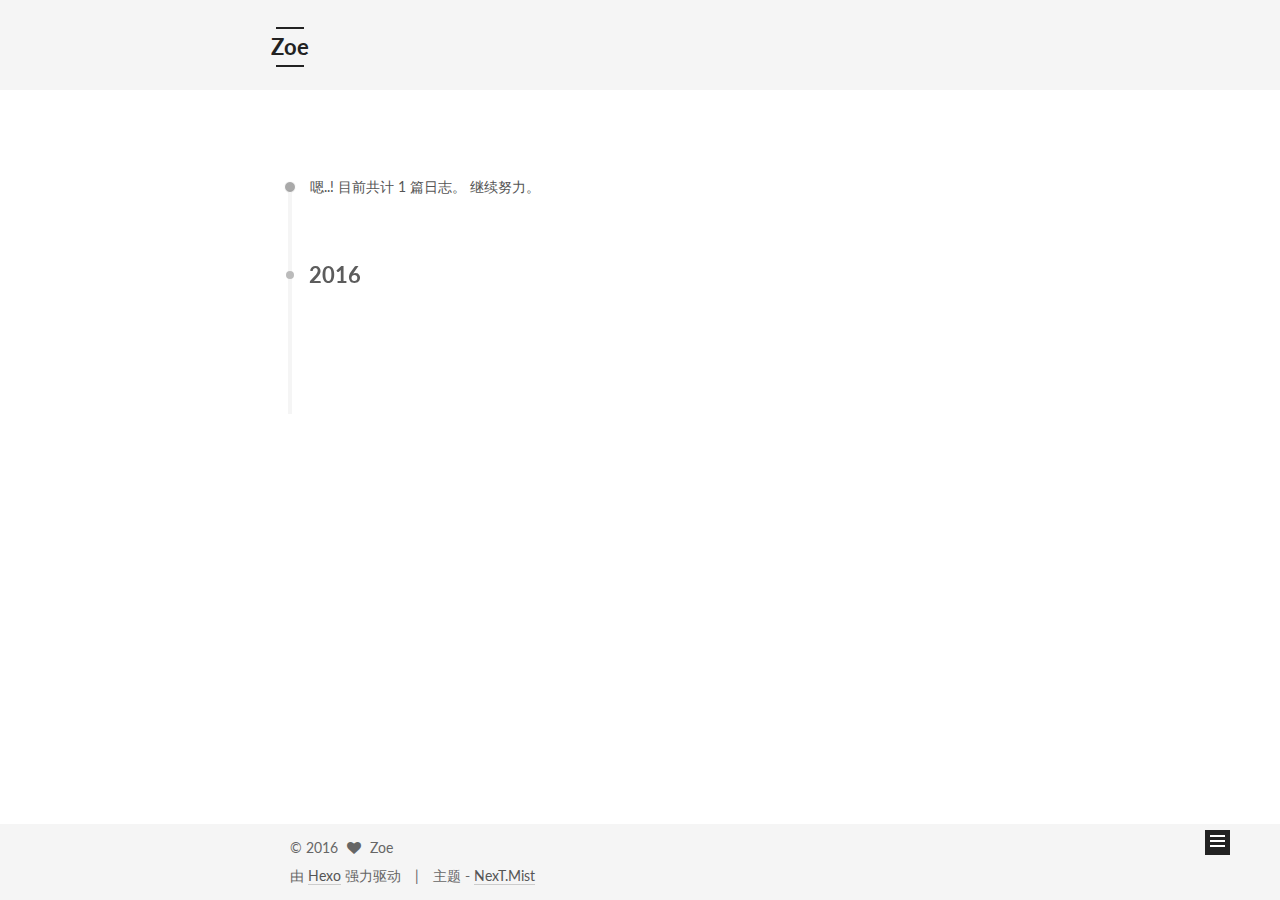
==== archives/2016/index.html @ 1c6ea04e "Site updated: 2016-03-28 20:02:26" ====
<!doctype html>



  


<html class="theme-next mist use-motion">
<head>
  <meta charset="UTF-8"/>
<meta http-equiv="X-UA-Compatible" content="IE=edge,chrome=1" />
<meta name="viewport" content="width=device-width, initial-scale=1, maximum-scale=1"/>



<meta http-equiv="Cache-Control" content="no-transform" />
<meta http-equiv="Cache-Control" content="no-siteapp" />












  <link href="/vendors/fancybox/source/jquery.fancybox.css?v=2.1.5" rel="stylesheet" type="text/css"/>




  <link href="//fonts.googleapis.com/css?family=Lato:300,400,700,400italic&subset=latin,latin-ext" rel="stylesheet" type="text/css">



<link href="/vendors/font-awesome/css/font-awesome.min.css?v=4.4.0" rel="stylesheet" type="text/css" />

<link href="/css/main.css?v=0.5.0" rel="stylesheet" type="text/css" />


  <meta name="keywords" content="Hexo, NexT" />








  <link rel="shortcut icon" type="image/x-icon" href="/favicon.ico?v=0.5.0" />






<meta name="description">
<meta property="og:type" content="website">
<meta property="og:title" content="Zoe">
<meta property="og:url" content="huangzhezoe.com/archives/2016/index.html">
<meta property="og:site_name" content="Zoe">
<meta property="og:description">
<meta name="twitter:card" content="summary">
<meta name="twitter:title" content="Zoe">
<meta name="twitter:description">



<script type="text/javascript" id="hexo.configuration">
  var NexT = window.NexT || {};
  var CONFIG = {
    scheme: 'Mist',
    sidebar: {"position":"left","display":"post"},
    fancybox: true,
    motion: true,
    duoshuo: {
      userId: 0,
      author: '博主'
    }
  };
</script>

  <title> 归档 | Zoe </title>
</head>

<body itemscope itemtype="http://schema.org/WebPage" lang="zh-Hans">

  










  
  
    
  

  <div class="container one-collumn sidebar-position-left  page-archive  ">
    <div class="headband"></div>

    <header id="header" class="header" itemscope itemtype="http://schema.org/WPHeader">
      <div class="header-inner"><div class="site-meta ">
  

  <div class="custom-logo-site-title">
    <a href="/"  class="brand" rel="start">
      <span class="logo-line-before"><i></i></span>
      <span class="site-title">Zoe</span>
      <span class="logo-line-after"><i></i></span>
    </a>
  </div>
  <p class="site-subtitle">Hi I am zoe, glad to see you!</p>
</div>

<div class="site-nav-toggle">
  <button>
    <span class="btn-bar"></span>
    <span class="btn-bar"></span>
    <span class="btn-bar"></span>
  </button>
</div>

<nav class="site-nav">
  

  
    <ul id="menu" class="menu">
      
        
        <li class="menu-item menu-item-home">
          <a href="/" rel="section">
            
              <i class="menu-item-icon fa fa-home fa-fw"></i> <br />
            
            首页
          </a>
        </li>
      
        
        <li class="menu-item menu-item-archives">
          <a href="/archives" rel="section">
            
              <i class="menu-item-icon fa fa-archive fa-fw"></i> <br />
            
            归档
          </a>
        </li>
      
        
        <li class="menu-item menu-item-tags">
          <a href="/tags" rel="section">
            
              <i class="menu-item-icon fa fa-tags fa-fw"></i> <br />
            
            标签
          </a>
        </li>
      
        
        <li class="menu-item menu-item-about">
          <a href="/about" rel="section">
            
              <i class="menu-item-icon fa fa-user fa-fw"></i> <br />
            
            关于
          </a>
        </li>
      

      
    </ul>
  

  
</nav>

 </div>
    </header>

    <main id="main" class="main">
      <div class="main-inner">
        <div class="content-wrap">
          <div id="content" class="content">
            

  <section id="posts" class="posts-collapse">
    <span class="archive-move-on"></span>

    <span class="archive-page-counter">
      
      
      
        
      
      嗯..! 目前共计 1 篇日志。 继续努力。
    </span>

    

      
      
      

      
        
        <div class="collection-title">
          <h2 class="archive-year motion-element" id="archive-year-2016">2016</h2>
        </div>
      
      

      

  <article class="post post-type-normal" itemscope itemtype="http://schema.org/Article">
    <header class="post-header">

      <h1 class="post-title">
        
            <a class="post-title-link" href="/2016/03/28/宝宝会好好写博客的/" itemprop="url">
              
                <span itemprop="name">宝宝会好好写博客的</span>
              
            </a>
        
      </h1>

      <div class="post-meta">
        <time class="post-time" itemprop="dateCreated"
              datetime="2016-03-28T19:51:45+08:00"
              content="2016-03-28" >
          03-28
        </time>
      </div>

    </header>
  </article>



    

  </section>

  



          </div>
          


          

        </div>
        
          
  
  <div class="sidebar-toggle">
    <div class="sidebar-toggle-line-wrap">
      <span class="sidebar-toggle-line sidebar-toggle-line-first"></span>
      <span class="sidebar-toggle-line sidebar-toggle-line-middle"></span>
      <span class="sidebar-toggle-line sidebar-toggle-line-last"></span>
    </div>
  </div>

  <aside id="sidebar" class="sidebar">
    <div class="sidebar-inner">

      

      

      <section class="site-overview sidebar-panel  sidebar-panel-active ">
        <div class="site-author motion-element" itemprop="author" itemscope itemtype="http://schema.org/Person">
          <img class="site-author-image" itemprop="image"
               src="http://img1.tbcdn.cn/L1/461/1/e185b2f09f539053c4a22aecbdac3ad2e762ac0f"
               alt="Zoe" />
          <p class="site-author-name" itemprop="name">Zoe</p>
          <p class="site-description motion-element" itemprop="description"></p>
        </div>
        <nav class="site-state motion-element">
          <div class="site-state-item site-state-posts">
            <a href="/archives">
              <span class="site-state-item-count">1</span>
              <span class="site-state-item-name">日志</span>
            </a>
          </div>

          

          

        </nav>

        

        <div class="links-of-author motion-element">
          
        </div>

        
        

        
        <div class="links-of-blogroll motion-element">
          
        </div>

      </section>

      

    </div>
  </aside>


        
      </div>
    </main>

    <footer id="footer" class="footer">
      <div class="footer-inner">
        <div class="copyright" >
  
  &copy; 
  <span itemprop="copyrightYear">2016</span>
  <span class="with-love">
    <i class="fa fa-heart"></i>
  </span>
  <span class="author" itemprop="copyrightHolder">Zoe</span>
</div>

<div class="powered-by">
  由 <a class="theme-link" href="http://hexo.io">Hexo</a> 强力驱动
</div>

<div class="theme-info">
  主题 -
  <a class="theme-link" href="https://github.com/iissnan/hexo-theme-next">
    NexT.Mist
  </a>
</div>



      </div>
    </footer>

    <div class="back-to-top">
      <i class="fa fa-arrow-up"></i>
    </div>
  </div>

  


  




<script type="text/javascript">
  if (Object.prototype.toString.call(window.Promise) !== '[object Function]') {
    window.Promise = null;
  }
</script>


  <script type="text/javascript" src="/vendors/jquery/index.js?v=2.1.3"></script>

  <script type="text/javascript" src="/vendors/fastclick/lib/fastclick.min.js?v=1.0.6"></script>

  <script type="text/javascript" src="/vendors/jquery_lazyload/jquery.lazyload.js?v=1.9.7"></script>

  <script type="text/javascript" src="/vendors/velocity/velocity.min.js"></script>

  <script type="text/javascript" src="/vendors/velocity/velocity.ui.min.js"></script>

  <script type="text/javascript" src="/vendors/fancybox/source/jquery.fancybox.pack.js"></script>


  


  <script type="text/javascript" src="/js/src/utils.js?v=0.5.0"></script>

  <script type="text/javascript" src="/js/src/motion.js?v=0.5.0"></script>



  
  

  
  
    <script type="text/javascript" id="motion.page.archive">
      $('.archive-year').velocity('transition.slideLeftIn');
    </script>
  


  


  <script type="text/javascript" src="/js/src/bootstrap.js?v=0.5.0"></script>



  

  
    
  

  <script type="text/javascript">
    var duoshuoQuery = {short_name:"huangzhezoe"};
    (function() {
      var ds = document.createElement('script');
      ds.type = 'text/javascript';ds.async = true;
      ds.id = 'duoshuo-script';
      ds.src = (document.location.protocol == 'https:' ? 'https:' : 'http:') + '//static.duoshuo.com/embed.js';
      ds.charset = 'UTF-8';
      (document.getElementsByTagName('head')[0]
      || document.getElementsByTagName('body')[0]).appendChild(ds);
    })();
  </script>

  
    
  





  
  
  

  


</body>
</html>
---- css/main.css ----
/* normalize.css v3.0.2 | MIT License | git.io/normalize */
html {
  font-family: sans-serif; /* 1 */
  -ms-text-size-adjust: 100%; /* 2 */
  -webkit-text-size-adjust: 100%; /* 2 */
}
body {
  margin: 0;
}
article,
aside,
details,
figcaption,
figure,
footer,
header,
hgroup,
main,
menu,
nav,
section,
summary {
  display: block;
}
audio,
canvas,
progress,
video {
  display: inline-block; /* 1 */
  vertical-align: baseline; /* 2 */
}
audio:not([controls]) {
  display: none;
  height: 0;
}
[hidden],
template {
  display: none;
}
a {
  background-color: transparent;
}
a:active,
a:hover {
  outline: 0;
}
abbr[title] {
  border-bottom: 1px dotted;
}
b,
strong {
  font-weight: bold;
}
dfn {
  font-style: italic;
}
h1 {
  font-size: 2em;
  margin: 0.67em 0;
}
mark {
  background: #ff0;
  color: #000;
}
small {
  font-size: 80%;
}
sub,
sup {
  font-size: 75%;
  line-height: 0;
  position: relative;
  vertical-align: baseline;
}
sup {
  top: -0.5em;
}
sub {
  bottom: -0.25em;
}
img {
  border: 0;
}
svg:not(:root) {
  overflow: hidden;
}
figure {
  margin: 1em 40px;
}
hr {
  -moz-box-sizing: content-box;
  box-sizing: content-box;
  height: 0;
}
pre {
  overflow: auto;
}
code,
kbd,
pre,
samp {
  font-family: monospace, monospace;
  font-size: 1em;
}
button,
input,
optgroup,
select,
textarea {
  color: inherit; /* 1 */
  font: inherit; /* 2 */
  margin: 0; /* 3 */
}
button {
  overflow: visible;
}
button,
select {
  text-transform: none;
}
button,
html input[type="button"],
input[type="reset"],
input[type="submit"] {
  -webkit-appearance: button; /* 2 */
  cursor: pointer; /* 3 */
}
button[disabled],
html input[disabled] {
  cursor: default;
}
button::-moz-focus-inner,
input::-moz-focus-inner {
  border: 0;
  padding: 0;
}
input {
  line-height: normal;
}
input[type="checkbox"],
input[type="radio"] {
  box-sizing: border-box; /* 1 */
  padding: 0; /* 2 */
}
input[type="number"]::-webkit-inner-spin-button,
input[type="number"]::-webkit-outer-spin-button {
  height: auto;
}
input[type="search"] {
  -webkit-appearance: textfield; /* 1 */
  -moz-box-sizing: content-box;
  -webkit-box-sizing: content-box; /* 2 */
  box-sizing: content-box;
}
input[type="search"]::-webkit-search-cancel-button,
input[type="search"]::-webkit-search-decoration {
  -webkit-appearance: none;
}
fieldset {
  border: 1px solid #c0c0c0;
  margin: 0 2px;
  padding: 0.35em 0.625em 0.75em;
}
legend {
  border: 0; /* 1 */
  padding: 0; /* 2 */
}
textarea {
  overflow: auto;
}
optgroup {
  font-weight: bold;
}
table {
  border-collapse: collapse;
  border-spacing: 0;
}
td,
th {
  padding: 0;
}
::selection {
  background: #262a30;
  color: #fff;
}
body {
  position: relative;
  font-family: Lato, "PingFang SC", "Microsoft YaHei", sans-serif;
  font-size: 14px;
  line-height: 2;
  color: #555;
  background: #fff;
}
@media (max-width: 767px) {
  body {
    padding-right: 0 !important;
  }
}
@media (min-width: 768px) and (max-width: 991px) {
  body {
    padding-right: 0 !important;
  }
}
@media (min-width: 1600px) {
  body {
    font-size: 16px;
  }
}
h1,
h2,
h3,
h4,
h5,
h6 {
  margin: 0;
  padding: 0;
  font-weight: bold;
  line-height: 1.5;
  font-family: Lato, "PingFang SC", "Microsoft YaHei", sans-serif;
}
h2,
h3,
h4,
h5,
h6 {
  margin: 20px 0 15px;
}
h1 {
  font-size: 24px;
}
@media (max-width: 767px) {
  h1 {
    font-size: 20px;
  }
}
h2 {
  font-size: 22px;
}
@media (max-width: 767px) {
  h2 {
    font-size: 18px;
  }
}
h3 {
  font-size: 20px;
}
@media (max-width: 767px) {
  h3 {
    font-size: 16px;
  }
}
h4 {
  font-size: 18px;
}
@media (max-width: 767px) {
  h4 {
    font-size: 14px;
  }
}
h5 {
  font-size: 16px;
}
@media (max-width: 767px) {
  h5 {
    font-size: 12px;
  }
}
h6 {
  font-size: 14px;
}
@media (max-width: 767px) {
  h6 {
    font-size: 10px;
  }
}
p {
  margin: 0 0 25px 0;
}
a {
  color: #555;
  text-decoration: none;
  border-bottom: 1px solid #999;
  word-wrap: break-word;
}
a:hover {
  color: #222;
  border-bottom-color: #222;
}
ul {
  list-style: none;
}
blockquote {
  margin: 0;
  padding: 0;
}
img {
  display: block;
  margin: auto;
  max-width: 100%;
  height: auto;
}
hr {
  margin: 40px 0;
  height: 3px;
  border: none;
  background-color: #ddd;
  background-image: repeating-linear-gradient(-45deg, #fff, #fff 4px, transparent 4px, transparent 8px);
}
blockquote {
  padding: 0 15px;
  color: #666;
  border-left: 4px solid #ddd;
}
blockquote cite::before {
  content: "-";
  padding: 0 5px;
}
dt {
  font-weight: 700;
}
dd {
  margin: 0;
  padding: 0;
}
.text-left {
  text-align: left;
}
.text-center {
  text-align: center;
}
.text-right {
  text-align: right;
}
.text-justify {
  text-align: justify;
}
.text-nowrap {
  white-space: nowrap;
}
.text-lowercase {
  text-transform: lowercase;
}
.text-uppercase {
  text-transform: uppercase;
}
.text-capitalize {
  text-transform: capitalize;
}
.center-block {
  display: block;
  margin-left: auto;
  margin-right: auto;
}
.clearfix:before,
.clearfix:after {
  content: " ";
  display: table;
}
.clearfix:after {
  clear: both;
}
.pullquote {
  width: 45%;
}
.pullquote.left {
  float: left;
  margin-left: 5px;
  margin-right: 10px;
}
.pullquote.right {
  float: right;
  margin-left: 10px;
  margin-right: 5px;
}
.highlight table,
.gist table {
  width: auto;
}
.highlight table td,
.gist table td {
  border: none;
}
.highlight a,
.gist a {
  color: #222 !important;
  text-decoration: none !important;
}
.affix.affix.affix {
  position: fixed;
}
.translation {
  margin-top: -20px;
  font-size: 14px;
  color: #999;
}
.use-motion .motion-element {
  opacity: 0;
}
#local-search-input {
  padding: 3px;
  border: none;
  text-indent: 14px;
  border-radius: 0;
  width: 140px;
  outline: none;
  border-bottom: 1px solid #999;
  background: inherit;
  opacity: 0.5;
}
#local-search-input:focus {
  opacity: 1;
}
.search-icon {
  position: absolute;
  top: 9px;
}
table {
  margin: 20px 0;
  width: 100%;
  border-collapse: collapse;
  border-spacing: 0;
  border: 1px solid #ddd;
  font-size: 14px;
  table-layout: fixed;
  word-wrap: break-word;
}
table>tbody>tr:nth-of-type(odd) {
  background-color: #f9f9f9;
}
table>tbody>tr:hover {
  background-color: #f5f5f5;
}
caption,
th,
td {
  padding: 8px;
  text-align: left;
  vertical-align: middle;
  font-weight: normal;
}
th,
td {
  border-bottom: 3px solid #ddd;
  border-right: 1px solid #eee;
}
th {
  padding-bottom: 10px;
  font-weight: 700;
}
td {
  border-bottom-width: 1px;
}
html,
body {
  height: 100%;
}
.container {
  position: relative;
  min-height: 100%;
}
.header-inner {
  margin: 0 auto;
  padding: 100px 0 70px;
  width: 700px;
}
@media (min-width: 1600px) {
  .container .header-inner {
    width: 900px;
  }
}
.main {
  padding-bottom: 150px;
}
.main-inner {
  margin: 0 auto;
  width: 700px;
}
@media (min-width: 1600px) {
  .container .main-inner {
    width: 900px;
  }
}
.footer {
  position: absolute;
  left: 0;
  bottom: 0;
  width: 100%;
  min-height: 50px;
}
.footer-inner {
  box-sizing: border-box;
  margin: 20px auto;
  width: 700px;
}
@media (min-width: 1600px) {
  .container .footer-inner {
    width: 900px;
  }
}
pre,
.highlight {
  background: #f7f7f7;
  margin: 20px 0;
  padding: 15px;
  overflow: auto;
  font-size: 13px;
  color: #4d4d4c;
  line-height: 1.6;
}
.highlight .gutter pre {
  color: #666;
}
pre,
code {
  font-family: "Input Mono", "PT Mono", Consolas, Monaco, Menlo, monospace;
}
code {
  word-break: break-all;
  background: #eee;
  text-shadow: 0 1px #fff;
  padding: 0 0.3em;
}
pre code {
  background: none;
  text-shadow: none;
  padding: 0;
}
.highlight pre {
  border: none;
  margin: 0;
  padding: 1px;
}
.highlight table {
  margin: 0;
  width: auto;
  border: none;
}
.highlight td {
  border: none;
  padding: 0;
}
.highlight figcaption {
  font-size: 0.85em;
  color: #8e908c;
  line-height: 1em;
  margin-bottom: 1em;
}
.highlight figcaption:before,
.highlight figcaption:after {
  content: " ";
  display: table;
}
.highlight figcaption:after {
  clear: both;
}
.highlight figcaption a {
  float: right;
}
.highlight .gutter pre {
  text-align: right;
  padding-right: 20px;
}
.highlight .line {
  height: 20px;
}
pre .comment {
  color: #8e908c;
}
pre .variable,
pre .attribute,
pre .tag,
pre .regexp,
pre .ruby .constant,
pre .xml .tag .title,
pre .xml .pi,
pre .xml .doctype,
pre .html .doctype,
pre .css .id,
pre .css .class,
pre .css .pseudo {
  color: #c82829;
}
pre .number,
pre .preprocessor,
pre .built_in,
pre .literal,
pre .params,
pre .constant,
pre .command {
  color: #f5871f;
}
pre .ruby .class .title,
pre .css .rules .attribute {
  color: #718c00;
}
pre .string,
pre .value,
pre .inheritance,
pre .header,
pre .ruby .symbol,
pre .xml .cdata,
pre .special,
pre .number,
pre .formula {
  color: #718c00;
}
pre .title,
pre .css .hexcolor {
  color: #3e999f;
}
pre .function,
pre .python .decorator,
pre .python .title,
pre .ruby .function .title,
pre .ruby .title .keyword,
pre .perl .sub,
pre .javascript .title,
pre .coffeescript .title {
  color: #4271ae;
}
pre .keyword,
pre .javascript .function {
  color: #8959a8;
}
.full-image.full-image.full-image {
  border: none;
  max-width: 100%;
  width: auto;
  margin: 20px auto;
}
@media (min-width: 992px) {
  .full-image.full-image.full-image {
    max-width: none;
    width: 126%;
    margin: 0 -13%;
  }
}
.blockquote-center,
.page-home .post-type-quote blockquote,
.page-post-detail .post-type-quote blockquote {
  position: relative;
  margin: 40px 0;
  padding: 0;
  border-left: none;
  text-align: center;
}
.blockquote-center::before,
.page-home .post-type-quote blockquote::before,
.page-post-detail .post-type-quote blockquote::before,
.blockquote-center::after,
.page-home .post-type-quote blockquote::after,
.page-post-detail .post-type-quote blockquote::after {
  position: absolute;
  content: ' ';
  display: block;
  width: 100%;
  height: 24px;
  opacity: 0.2;
  background-repeat: no-repeat;
  background-position: 0 -6px;
  background-size: 22px 22px;
}
.blockquote-center::before,
.page-home .post-type-quote blockquote::before,
.page-post-detail .post-type-quote blockquote::before {
  top: -20px;
  background-image: url("../images/quote-l.svg");
  border-top: 1px solid #ccc;
}
.blockquote-center::after,
.page-home .post-type-quote blockquote::after,
.page-post-detail .post-type-quote blockquote::after {
  bottom: -20px;
  background-image: url("../images/quote-r.svg");
  border-bottom: 1px solid #ccc;
  background-position: 100% 8px;
}
.blockquote-center p,
.page-home .post-type-quote blockquote p,
.page-post-detail .post-type-quote blockquote p,
.blockquote-center div,
.page-home .post-type-quote blockquote div,
.page-post-detail .post-type-quote blockquote div {
  text-align: center;
}
.post .post-body .group-picture img {
  box-sizing: border-box;
  padding: 0 3px;
  border: none;
}
.post .group-picture-row {
  overflow: hidden;
  margin-top: 6px;
}
.post .group-picture-row:first-child {
  margin-top: 0;
}
.post .group-picture-column {
  float: left;
}
.page-post-detail .post-body .group-picture-column {
  float: none;
  margin-top: 10px;
  width: auto !important;
}
.page-post-detail .post-body .group-picture-column img {
  margin: 0 auto;
}
.page-archive .group-picture-container {
  overflow: hidden;
}
.page-archive .group-picture-row {
  float: left;
}
.page-archive .group-picture-row:first-child {
  margin-top: 6px;
}
.page-archive .group-picture-column {
  max-width: 150px;
  max-height: 150px;
}
.btn {
  display: inline-block;
  padding: 0 20px;
  font-size: 14px;
  color: #fff;
  background: #222;
  border: 2px solid #222;
  text-decoration: none;
  border-radius: 0;
  transition-property: background-color;
  transition-duration: 0.2s;
  transition-timing-function: ease-in-out;
  transition-delay: 0s;
}
.btn:hover,
.post-more-link .btn:hover {
  border-color: #222;
  color: #222;
  background: #fff;
}
.btn-bar {
  display: block;
  width: 22px;
  height: 2px;
  background: #555;
  border-radius: 1px;
}
.btn-bar+.btn-bar {
  margin-top: 4px;
}
.pagination {
  margin: 120px 0 40px;
  text-align: center;
  border-top: 1px solid #eee;
}
.page-number-basic,
.pagination .prev,
.pagination .next,
.pagination .page-number,
.pagination .space {
  display: inline-block;
  position: relative;
  top: -1px;
  margin: 0 10px;
  padding: 0 10px;
  line-height: 30px;
}
@media (max-width: 767px) {
  .page-number-basic,
  .pagination .prev,
  .pagination .next,
  .pagination .page-number,
  .pagination .space {
    margin: 0 5px;
  }
}
.pagination .prev,
.pagination .next,
.pagination .page-number {
  border-bottom: 0;
  border-top: 1px solid #eee;
  transition-property: border-color;
  transition-duration: 0.2s;
  transition-timing-function: ease-in-out;
  transition-delay: 0s;
}
.pagination .prev:hover,
.pagination .next:hover,
.pagination .page-number:hover {
  border-top-color: #222;
}
.pagination .space {
  padding: 0;
  margin: 0;
}
.pagination .prev {
  margin-left: 0;
}
.pagination .next {
  margin-right: 0;
}
.pagination .page-number.current {
  color: #fff;
  background: #ccc;
  border-top-color: #ccc;
}
@media (max-width: 767px) {
  .pagination {
    border-top: none;
  }
  .pagination .prev,
  .pagination .next,
  .pagination .page-number {
    margin-bottom: 10px;
    border-top: 0;
    border-bottom: 1px solid #eee;
  }
  .pagination .prev:hover,
  .pagination .next:hover,
  .pagination .page-number:hover {
    border-bottom-color: #222;
  }
}
.comments {
  margin: 60px 20px 0;
}
.tag-cloud {
  text-align: center;
}
.tag-cloud a {
  display: inline-block;
  margin: 10px;
}
.back-to-top {
  box-sizing: border-box;
  position: fixed;
  bottom: -100px;
  right: 50px;
  z-index: 1050;
  padding: 0 6px;
  width: 25px;
  background: #222;
  font-size: 12px;
  opacity: 1;
  color: #fff;
  cursor: pointer;
  text-align: center;
  -webkit-transform: translateZ(0);
  transition-property: bottom;
  transition-duration: 0.2s;
  transition-timing-function: ease-in-out;
  transition-delay: 0s;
}
@media (max-width: 767px) {
  .back-to-top {
    display: none;
  }
}
@media (min-width: 768px) and (max-width: 991px) {
  .back-to-top {
    display: none;
  }
}
.back-to-top.back-to-top-on {
  bottom: 19px;
}
.header {
  background: #fff;
}
.header-inner {
  position: relative;
}
.headband {
  height: 3px;
  background: #222;
}
.site-meta {
  margin: 0;
  text-align: left;
}
@media (max-width: 767px) {
  .site-meta {
    text-align: center;
  }
}
.brand {
  position: relative;
  display: inline-block;
  padding: 0 40px;
  color: #222;
  background: #222;
  border-bottom: none;
  font-family: Lato, "PingFang SC", "Microsoft YaHei", sans-serif;
}
.brand:hover {
  color: #222;
}
.logo {
  display: inline-block;
  margin-right: 5px;
  line-height: 36px;
  vertical-align: top;
}
.site-title {
  display: inline-block;
  vertical-align: top;
  line-height: 36px;
  font-size: 20px;
  font-weight: normal;
}
.site-subtitle {
  margin-top: 10px;
  font-size: 13px;
  color: #999;
}
.use-motion .brand {
  opacity: 0;
}
.use-motion .logo,
.use-motion .site-title,
.use-motion .site-subtitle {
  opacity: 0;
  position: relative;
  top: -10px;
}
.site-nav-toggle {
  display: none;
  position: absolute;
  top: 10px;
  left: 10px;
}
@media (max-width: 767px) {
  .site-nav-toggle {
    display: block;
  }
}
.site-nav-toggle button {
  margin-top: 2px;
  padding: 9px 10px;
  background: transparent;
  border: none;
}
@media (max-width: 767px) {
  .site-nav {
    display: none;
    margin: 0 -10px;
    padding: 0 10px;
    clear: both;
    border-top: 1px solid #ddd;
  }
}
@media (min-width: 768px) and (max-width: 991px) {
  .site-nav {
    display: block !important;
  }
}
@media (min-width: 992px) {
  .site-nav {
    display: block !important;
  }
}
.menu {
  margin-top: 20px;
  padding-left: 0;
  text-align: center;
}
.menu .menu-item {
  display: inline-block;
  margin: 0 10px;
}
@media screen and (max-width: 767px) {
  .menu .menu-item {
    margin-top: 10px;
  }
}
.menu .menu-item a {
  display: block;
  font-size: 13px;
  text-transform: capitalize;
  line-height: inherit;
  border-bottom: 1px solid transparent;
  transition-property: border-color;
  transition-duration: 0.2s;
  transition-timing-function: ease-in-out;
  transition-delay: 0s;
}
.menu .menu-item a:hover {
  border-bottom-color: #222;
}
.menu .menu-item .fa {
  margin-right: 5px;
}
.use-motion .menu-item {
  opacity: 0;
}
@media (max-width: 767px) {
  .post-body {
    word-break: break-all;
  }
}
.post-body .fancybox img {
  display: block !important;
  margin: 0 auto;
  cursor: pointer;
  cursor: zoom-in;
  cursor: -webkit-zoom-in;
}
.post-body .image-caption,
.post-body .figure .caption {
  margin: 10px auto 15px;
  text-align: center;
  font-size: 14px;
  color: #999;
  font-weight: bold;
  line-height: 1;
}
.post-sticky-flag {
  display: inline-block;
  font-size: 16px;
  -ms-transform: rotate(30deg);
  transform: rotate(30deg);
}
.posts-expand {
  padding-top: 40px;
}
@media (max-width: 767px) {
  .posts-expand {
    margin: 0 20px;
  }
  .post-body pre,
  .post-body .highlight {
    padding: 10px;
  }
  .post-body pre .gutter pre,
  .post-body .highlight .gutter pre {
    padding-right: 10px;
  }
}
@media (min-width: 992px) {
  .posts-expand .post-body {
    text-align: justify;
  }
}
.posts-expand .post-body h2,
.posts-expand .post-body h3,
.posts-expand .post-body h4,
.posts-expand .post-body h5,
.posts-expand .post-body h6 {
  padding-top: 10px;
}
.posts-expand .post-body h2 .header-anchor,
.posts-expand .post-body h3 .header-anchor,
.posts-expand .post-body h4 .header-anchor,
.posts-expand .post-body h5 .header-anchor,
.posts-expand .post-body h6 .header-anchor {
  float: right;
  margin-left: 10px;
  color: #ccc;
  border-bottom-style: none;
  visibility: hidden;
}
.posts-expand .post-body h2 .header-anchor:hover,
.posts-expand .post-body h3 .header-anchor:hover,
.posts-expand .post-body h4 .header-anchor:hover,
.posts-expand .post-body h5 .header-anchor:hover,
.posts-expand .post-body h6 .header-anchor:hover {
  color: inherit;
}
.posts-expand .post-body h2:hover .header-anchor,
.posts-expand .post-body h3:hover .header-anchor,
.posts-expand .post-body h4:hover .header-anchor,
.posts-expand .post-body h5:hover .header-anchor,
.posts-expand .post-body h6:hover .header-anchor {
  visibility: visible;
}
.posts-expand .post-body ul li {
  list-style: circle;
}
.posts-expand .post-body img {
  box-sizing: border-box;
  margin: auto;
  padding: 3px;
  border: 1px solid #ddd;
}
.posts-expand .fancybox img {
  margin: 0 auto;
}
@media (max-width: 767px) {
  .posts-collapse {
    margin: 0 20px;
  }
  .posts-collapse .post-title,
  .posts-collapse .post-meta {
    display: block;
    width: auto;
    text-align: left;
  }
}
.posts-collapse {
  margin-left: 0;
}
@media (max-width: 767px) {
  .posts-collapse {
    margin: 0 20px;
  }
}
.posts-collapse .collection-title {
  position: relative;
  margin: 60px 0;
}
.posts-collapse .collection-title h2 {
  margin-left: 20px;
}
.posts-collapse .collection-title small {
  color: #bbb;
}
.posts-collapse .collection-title::before {
  content: " ";
  position: absolute;
  left: 0;
  top: 50%;
  margin-left: -4px;
  margin-top: -4px;
  width: 8px;
  height: 8px;
  background: #bbb;
  border-radius: 50%;
}
.posts-collapse .post {
  margin: 30px 0;
}
.posts-collapse .post-header {
  position: relative;
  transition-duration: 0.2s;
  transition-timing-function: ease-in-out;
  transition-delay: 0s;
  transition-property: border;
  border-bottom: 1px dashed #ccc;
}
.posts-collapse .post-header::before {
  content: " ";
  position: absolute;
  left: 0;
  top: 12px;
  width: 6px;
  height: 6px;
  margin-left: -4px;
  background: #bbb;
  border-radius: 50%;
  border: 1px solid #fff;
  transition-duration: 0.2s;
  transition-timing-function: ease-in-out;
  transition-delay: 0s;
  transition-property: background;
}
.posts-collapse .post-header:hover {
  border-bottom-color: #666;
}
.posts-collapse .post-header:hover::before {
  background: #222;
}
.posts-collapse .post-meta {
  position: absolute;
  font-size: 12px;
  left: 20px;
  top: 5px;
}
.posts-collapse .post-comments-count {
  display: none;
}
.posts-collapse .post-title {
  margin-left: 60px;
  font-size: 16px;
  font-weight: normal;
  font-family: Lato, "PingFang SC", "Microsoft YaHei", sans-serif;
  line-height: inherit;
}
.posts-collapse .post-title::after {
  margin-left: 3px;
  opacity: 0.6;
}
.posts-collapse .post-title a {
  color: #666;
  border-bottom: none;
}
.page-home .post-type-quote .post-header,
.page-post-detail .post-type-quote .post-header,
.page-home .post-type-quote .post-tags,
.page-post-detail .post-type-quote .post-tags {
  display: none;
}
.posts-expand .post-title {
  font-size: 26px;
  text-align: center;
  word-break: break-word;
}
@media (max-width: 767px) {
  .posts-expand .post-title {
    font-size: 22px;
  }
}
.posts-expand .post-title-link {
  display: inline-block;
  position: relative;
  color: #555;
  border-bottom: none;
  line-height: 1.2;
  vertical-align: top;
}
.posts-expand .post-title-link::before {
  content: "";
  position: absolute;
  width: 100%;
  height: 2px;
  bottom: 0;
  left: 0;
  background-color: #000;
  visibility: hidden;
  transform: scaleX(0);
  transition-duration: 0.2s;
  transition-timing-function: ease-in-out;
  transition-delay: 0s;
}
.posts-expand .post-title-link:hover::before {
  visibility: visible;
  transform: scaleX(1);
}
.posts-expand .post-title-link .fa {
  font-size: 16px;
}
.posts-expand .post-meta {
  margin: 3px 0 60px 0;
  color: #999;
  font-size: 12px;
  text-align: center;
}
.posts-expand .post-meta .post-category-list {
  display: inline-block;
  margin: 0;
  padding: 3px;
}
.posts-expand .post-meta .post-category-list-link {
  color: #999;
}
.post-meta-item-icon {
  display: none;
  margin-right: 3px;
}
@media (min-width: 768px) and (max-width: 991px) {
  .post-meta-item-icon {
    display: inline-block;
  }
}
@media (max-width: 767px) {
  .post-meta-item-icon {
    display: inline-block;
  }
}
@media (min-width: 768px) and (max-width: 991px) {
  .post-meta-item-text {
    display: none;
  }
}
@media (max-width: 767px) {
  .post-meta-item-text {
    display: none;
  }
}
@media (max-width: 767px) {
  .posts-expand .post-comments-count {
    display: none;
  }
}
.post-more-link {
  margin-top: 50px;
}
.post-more-link .btn {
  color: #555;
  font-size: 14px;
  background: transparent;
  border-radius: 0;
  line-height: 2;
}
.posts-expand .post-tags {
  margin-top: 40px;
  text-align: center;
}
.posts-expand .post-tags a {
  display: inline-block;
  margin-right: 10px;
  font-size: 13px;
}
.post-nav {
  overflow: hidden;
  margin-top: 60px;
  padding: 10px;
  white-space: nowrap;
  border-top: 1px solid #eee;
}
.post-nav-item {
  display: inline-block;
  width: 50%;
  white-space: normal;
}
.post-nav-item a {
  position: relative;
  display: inline-block;
  line-height: 25px;
  font-size: 14px;
  color: #555;
  border-bottom: none;
}
.post-nav-item a:hover {
  color: #222;
  border-bottom: none;
}
.post-nav-item a:active {
  top: 2px;
}
.post-nav-item a i {
  font-size: 12px;
}
.post-nav-prev {
  text-align: right;
}
.posts-expand .post-eof {
  display: block;
  margin: 80px auto 60px;
  width: 8%;
  height: 1px;
  background: #ccc;
  text-align: center;
}
.post:last-child .post-eof.post-eof.post-eof {
  display: none;
}
.post-gallery {
  display: table;
  table-layout: fixed;
  width: 100%;
  border-collapse: separate;
}
.post-gallery-row {
  display: table-row;
}
.post-gallery .post-gallery-img {
  display: table-cell;
  text-align: center;
  vertical-align: middle;
  border: none;
}
.post-gallery .post-gallery-img img {
  max-width: 100%;
  max-height: 100%;
  border: none;
}
.fancybox-close,
.fancybox-close:hover {
  border: none;
}
.sidebar {
  width: 0;
  position: fixed;
  right: 0;
  top: 0;
  bottom: 0;
  z-index: 1040;
  box-shadow: inset 0 2px 6px #000;
  background: #222;
  -webkit-transform: translateZ(0);
}
.sidebar a {
  color: #999;
  border-bottom-color: #555;
}
.sidebar a:hover {
  color: #eee;
}
@media (min-width: 768px) and (max-width: 991px) {
  .sidebar {
    display: none !important;
  }
}
@media (max-width: 767px) {
  .sidebar {
    display: none !important;
  }
}
.sidebar-inner {
  position: relative;
  padding: 20px 10px;
  color: #999;
  text-align: center;
}
.sidebar-toggle {
  position: fixed;
  right: 50px;
  bottom: 45px;
  width: 15px;
  height: 15px;
  padding: 5px;
  background: #222;
  line-height: 0;
  z-index: 1050;
  cursor: pointer;
  -webkit-transform: translateZ(0);
}
@media (min-width: 768px) and (max-width: 991px) {
  .sidebar-toggle {
    display: none;
  }
}
@media (max-width: 767px) {
  .sidebar-toggle {
    display: none;
  }
}
.sidebar-toggle-line {
  position: relative;
  display: inline-block;
  vertical-align: top;
  height: 2px;
  width: 100%;
  background: #fff;
  margin-top: 3px;
}
.sidebar-toggle-line:first-child {
  margin-top: 0;
}
.site-author-image {
  display: block;
  margin: 0 auto;
  max-width: 96px;
  height: auto;
  border: 2px solid #333;
  padding: 2px;
}
.site-author-name {
  margin: 5px 0 0;
  color: #f5f5f5;
}
.site-description {
  margin-top: 5px;
  font-size: 14px;
  color: #555;
}
.site-state {
  overflow: hidden;
  line-height: 1.4;
  white-space: nowrap;
}
.site-state-item {
  display: inline-block;
  padding: 0 15px;
  border-left: 1px solid #333;
}
.site-state-item:first-child {
  border-left: none;
}
.site-state-item a {
  border-bottom: none;
}
.site-state-item-count {
  display: block;
  text-align: center;
  color: inherit;
  font-weight: 600;
  font-size: 18px;
}
.site-state-item-name {
  font-size: 13px;
  color: inherit;
}
.feed-link {
  margin-top: 20px;
}
.feed-link a {
  display: inline-block;
  padding: 0 15px;
  color: #fc6423;
  border: 1px solid #fc6423;
  border-radius: 4px;
}
.feed-link a i {
  color: #fc6423;
  font-size: 14px;
}
.feed-link a:hover {
  color: #fff;
  background: #fc6423;
}
.feed-link a:hover i {
  color: #fff;
}
.links-of-author {
  margin-top: 20px;
}
.links-of-author a {
  display: inline-block;
  vertical-align: middle;
  margin-right: 10px;
  margin-bottom: 10px;
  border-bottom-color: #555;
  font-size: 13px;
}
.links-of-author a:before {
  display: inline-block;
  vertical-align: middle;
  margin-right: 3px;
  content: " ";
  width: 4px;
  height: 4px;
  border-radius: 50%;
  background: #8fe9ff;
}
.links-of-blogroll {
  font-size: 13px;
}
.links-of-blogroll-title {
  margin-top: 20px;
  font-size: 14px;
  font-weight: 600;
}
.links-of-blogroll-list {
  margin: 0;
  padding: 0;
}
.links-of-blogroll-item {
  padding: 2px 10px;
}
.sidebar-nav {
  margin: 0 0 20px;
  padding-left: 0;
}
.sidebar-nav li {
  display: inline-block;
  cursor: pointer;
  border-bottom: 1px solid transparent;
  font-size: 14px;
  color: #555;
}
.sidebar-nav li:hover {
  color: #f5f5f5;
}
.page-post-detail .sidebar-nav-toc {
  padding: 0 5px;
}
.page-post-detail .sidebar-nav-overview {
  margin-left: 10px;
}
.sidebar-nav .sidebar-nav-active {
  color: #87daff;
  border-bottom-color: #87daff;
}
.sidebar-nav .sidebar-nav-active:hover {
  color: #87daff;
}
.sidebar-panel {
  display: none;
}
.sidebar-panel-active {
  display: block;
}
.post-toc {
  overflow: hidden;
  position: relative;
}
.post-toc-empty {
  font-size: 14px;
  color: #666;
}
.post-toc ol {
  overflow: auto;
  margin: 0;
  padding: 0 10px 10px;
  text-align: left;
  list-style: none;
  font-size: 14px;
}
.post-toc ol a {
  color: #999;
}
.post-toc ol a:hover {
  color: #ccc;
}
.post-toc .nav .nav-child {
  display: none;
}
.post-toc .nav .active > .nav-child {
  display: block;
}
.post-toc .nav .active-current > .nav-child {
  display: block;
}
.post-toc .nav .active-current > .nav-child > .nav-item {
  display: block;
}
.post-toc .nav .active > a {
  color: #ccc;
}
.post-toc .nav .active-current > a {
  color: #87daff;
}
.post-toc .nav .active-current > a:hover {
  color: #87daff;
}
.post-toc-indicator {
  height: 20px;
  text-align: center;
  color: #fff;
  font-size: 14px;
}
.post-toc-indicator-top {
  opacity: 0;
  margin-top: 10px;
}
.post-toc-indicator-bottom {
  position: absolute;
  width: 100%;
}
.footer {
  font-size: 14px;
  color: #999;
}
.footer img {
  border: none;
}
.footer-inner {
  text-align: center;
}
.with-love {
  display: inline-block;
  margin: 0 5px;
}
.powered-by,
.theme-info {
  display: inline-block;
}
.powered-by {
  margin-right: 10px;
}
.powered-by::after {
  content: "|";
  padding-left: 10px;
}
.cc-license {
  margin-top: 10px;
  text-align: center;
}
.cc-license .cc-opacity {
  opacity: 0.7;
  border-bottom: none;
}
.cc-license .cc-opacity:hover {
  opacity: 0.9;
}
.cc-license img {
  display: inline-block;
}
.theme-next #ds-thread #ds-reset {
  color: #555;
}
.theme-next #ds-thread #ds-reset .ds-replybox {
  margin-bottom: 30px;
}
.theme-next #ds-thread #ds-reset .ds-replybox .ds-avatar,
.theme-next #ds-reset .ds-avatar img {
  box-shadow: none;
}
.theme-next #ds-thread #ds-reset .ds-textarea-wrapper {
  border-color: #c7d4e1;
  background: none;
  border-top-right-radius: 3px;
  border-top-left-radius: 3px;
}
.theme-next #ds-thread #ds-reset .ds-textarea-wrapper textarea {
  height: 60px;
}
.theme-next #ds-reset .ds-rounded-top {
  border-radius: 0;
}
.theme-next #ds-thread #ds-reset .ds-post-toolbar {
  box-sizing: border-box;
  border: 1px solid #c7d4e1;
  background: #f6f8fa;
}
.theme-next #ds-thread #ds-reset .ds-post-options {
  height: 40px;
  border: none;
  background: none;
}
.theme-next #ds-thread #ds-reset .ds-toolbar-buttons {
  top: 11px;
}
.theme-next #ds-thread #ds-reset .ds-sync {
  top: 5px;
}
.theme-next #ds-thread #ds-reset .ds-post-button {
  top: 4px;
  right: 5px;
  width: 90px;
  height: 30px;
  border: 1px solid #c5ced7;
  border-radius: 3px;
  background-image: linear-gradient(#fbfbfc, #f5f7f9);
  color: #60676d;
}
.theme-next #ds-thread #ds-reset .ds-post-button:hover {
  background-position: 0 -30px;
  color: #60676d;
}
.theme-next #ds-thread #ds-reset .ds-comments-info {
  padding: 10px 0;
}
.theme-next #ds-thread #ds-reset .ds-sort {
  display: none;
}
.theme-next #ds-thread #ds-reset li.ds-tab a.ds-current {
  border: none;
  background: #f6f8fa;
  color: #60676d;
}
.theme-next #ds-thread #ds-reset li.ds-tab a.ds-current:hover {
  background-color: #e9f0f7;
  color: #60676d;
}
.theme-next #ds-thread #ds-reset li.ds-tab a {
  border-radius: 2px;
  padding: 5px;
}
.theme-next #ds-thread #ds-reset .ds-login-buttons p {
  color: #999;
  line-height: 36px;
}
.theme-next #ds-thread #ds-reset .ds-login-buttons .ds-service-list li {
  height: 28px;
}
.theme-next #ds-thread #ds-reset .ds-service-list a {
  background: none;
  padding: 5px;
  border: 1px solid;
  border-radius: 3px;
  text-align: center;
}
.theme-next #ds-thread #ds-reset .ds-service-list a:hover {
  color: #fff;
  background: #666;
}
.theme-next #ds-thread #ds-reset .ds-service-list .ds-weibo {
  color: #fc9b00;
  border-color: #fc9b00;
}
.theme-next #ds-thread #ds-reset .ds-service-list .ds-weibo:hover {
  background: #fc9b00;
}
.theme-next #ds-thread #ds-reset .ds-service-list .ds-qq {
  color: #60a3ec;
  border-color: #60a3ec;
}
.theme-next #ds-thread #ds-reset .ds-service-list .ds-qq:hover {
  background: #60a3ec;
}
.theme-next #ds-thread #ds-reset .ds-service-list .ds-renren {
  color: #2e7ac4;
  border-color: #2e7ac4;
}
.theme-next #ds-thread #ds-reset .ds-service-list .ds-renren:hover {
  background: #2e7ac4;
}
.theme-next #ds-thread #ds-reset .ds-service-list .ds-douban {
  color: #37994c;
  border-color: #37994c;
}
.theme-next #ds-thread #ds-reset .ds-service-list .ds-douban:hover {
  background: #37994c;
}
.theme-next #ds-thread #ds-reset .ds-service-list .ds-kaixin {
  color: #fef20d;
  border-color: #fef20d;
}
.theme-next #ds-thread #ds-reset .ds-service-list .ds-kaixin:hover {
  background: #fef20d;
}
.theme-next #ds-thread #ds-reset .ds-service-list .ds-netease {
  color: #f00;
  border-color: #f00;
}
.theme-next #ds-thread #ds-reset .ds-service-list .ds-netease:hover {
  background: #f00;
}
.theme-next #ds-thread #ds-reset .ds-service-list .ds-sohu {
  color: #ffcb05;
  border-color: #ffcb05;
}
.theme-next #ds-thread #ds-reset .ds-service-list .ds-sohu:hover {
  background: #ffcb05;
}
.theme-next #ds-thread #ds-reset .ds-service-list .ds-baidu {
  color: #2831e0;
  border-color: #2831e0;
}
.theme-next #ds-thread #ds-reset .ds-service-list .ds-baidu:hover {
  background: #2831e0;
}
.theme-next #ds-thread #ds-reset .ds-service-list .ds-google {
  color: #166bec;
  border-color: #166bec;
}
.theme-next #ds-thread #ds-reset .ds-service-list .ds-google:hover {
  background: #166bec;
}
.theme-next #ds-thread #ds-reset .ds-service-list .ds-weixin {
  color: #00ce0d;
  border-color: #00ce0d;
}
.theme-next #ds-thread #ds-reset .ds-service-list .ds-weixin:hover {
  background: #00ce0d;
}
.theme-next #ds-thread #ds-reset .ds-service-list .ds-more-services {
  border: none;
}
.theme-next #ds-thread #ds-reset .ds-service-list .ds-more-services:hover {
  background: none;
}
.theme-next #ds-reset .duoshuo-ua-admin {
  display: inline-block;
  color: #f00;
}
.theme-next #ds-reset .duoshuo-ua-platform,
.theme-next #ds-reset .duoshuo-ua-browser {
  color: #ccc;
}
.theme-next #ds-reset .duoshuo-ua-platform .fa,
.theme-next #ds-reset .duoshuo-ua-browser .fa {
  display: inline-block;
  margin-right: 3px;
}
.theme-next #ds-reset .duoshuo-ua-separator {
  display: inline-block;
  margin-left: 5px;
}
.theme-next .this_ua {
  background-color: #ccc !important;
  border-radius: 4px;
  padding: 0 5px !important;
  margin: 1px 1px !important;
  border: 1px solid #bbb !important;
  color: #fff;
  display: inline-block !important;
}
.theme-next .this_ua.admin {
  background-color: #d9534f !important;
  border-color: #d9534f !important;
}
.theme-next .this_ua.platform.iOS,
.theme-next .this_ua.platform.Mac,
.theme-next .this_ua.platform.Windows {
  background-color: #39b3d7 !important;
  border-color: #46b8da !important;
}
.theme-next .this_ua.platform.Linux {
  background-color: #3a3a3a !important;
  border-color: #1f1f1f !important;
}
.theme-next .this_ua.platform.Android {
  background-color: #00c47d !important;
  border-color: #01b171 !important;
}
.theme-next .this_ua.browser.Mobile,
.theme-next .this_ua.browser.Chrome {
  background-color: #5cb85c !important;
  border-color: #4cae4c !important;
}
.theme-next .this_ua.browser.Firefox {
  background-color: #f0ad4e !important;
  border-color: #eea236 !important;
}
.theme-next .this_ua.browser.Maxthon,
.theme-next .this_ua.browser.IE {
  background-color: #428bca !important;
  border-color: #357ebd !important;
}
.theme-next .this_ua.browser.baidu,
.theme-next .this_ua.browser.UCBrowser,
.theme-next .this_ua.browser.Opera {
  background-color: #d9534f !important;
  border-color: #d43f3a !important;
}
.theme-next .this_ua.browser.Android,
.theme-next .this_ua.browser.QQBrowser {
  background-color: #78ace9 !important;
  border-color: #4cae4c !important;
}
.post-spread {
  margin-top: 20px;
  text-align: center;
}
.jiathis_style {
  display: inline-block;
}
.jiathis_style a {
  border: none;
}
.post-spread {
  margin-top: 20px;
  text-align: center;
}
.bdshare-slide-button-box a {
  border: none;
}
.bdsharebuttonbox {
  display: inline-block;
}
.bdsharebuttonbox a {
  border: none;
}
ul.search-result-list {
  padding-left: 0px;
  margin: 0px 5px 0px 8px;
}
p.search-result {
  border-bottom: 1px dashed #ccc;
  padding: 5px 0;
}
a.search-result-title {
  font-weight: bold;
}
a.search-result {
  border-bottom: transparent;
  display: block;
  white-space: nowrap;
  overflow: hidden;
  text-overflow: ellipsis;
}
.search-keyword {
  border-bottom: 1px dashed #4088b8;
  font-weight: bold;
}
#local-search-result {
  height: 90%;
  overflow: auto;
}
.popup {
  display: none;
  position: fixed;
  top: 10%;
  left: 50%;
  width: 700px;
  height: 80%;
  margin-left: -350px;
  padding: 3px 0 0 10px;
  background: #fff;
  color: #333;
  z-index: 9999;
  border-radius: 5px;
}
@media (max-width: 767px) {
  .popup {
    padding: 3px;
    top: 0;
    left: 0;
    margin: 0;
    width: 100%;
    height: 100%;
    border-radius: 0px;
  }
}
.popoverlay {
  position: fixed;
  width: 100%;
  height: 100%;
  top: 0px;
  left: 0px;
  z-index: 2080;
  background-color: rgba(0,0,0,0.3);
}
#local-search-input {
  margin-bottom: 10px;
  width: 50%;
}
.popup-btn-close {
  position: absolute;
  top: 6px;
  right: 14px;
  color: #4ebd79;
  font-size: 14px;
  font-weight: bold;
  text-transform: uppercase;
  cursor: pointer;
}
#no-result {
  position: absolute;
  left: 44%;
  top: 42%;
  color: #ccc;
}
.use-motion .post {
  opacity: 0;
}
.page-archive .archive-page-counter {
  position: relative;
  top: 3px;
  left: 20px;
}
@media (max-width: 767px) {
  .page-archive .archive-page-counter {
    top: 5px;
  }
}
.page-archive .posts-collapse {
  position: relative;
  z-index: 1010;
}
.page-archive .posts-collapse::after {
  top: 20px;
  left: 0;
  margin-left: -2px;
  width: 4px;
  height: 100%;
  background: #f5f5f5;
  z-index: -1;
}
.page-archive .posts-collapse .archive-move-on {
  position: absolute;
  top: 11px;
  left: 0;
  margin-left: -6px;
  width: 10px;
  height: 10px;
  opacity: 0.5;
  background: #555;
  border: 1px solid #fff;
  border-radius: 50%;
}
.page-archive .posts-collapse::before,
.page-archive .posts-collapse::after {
  content: " ";
  position: absolute;
}
.category-all-page .category-all-title {
  text-align: center;
}
.category-all-page .category-all {
  margin-top: 20px;
}
.category-all-page .category-list {
  margin: 0;
  padding: 0;
  list-style: none;
}
.category-all-page .category-list-item {
  margin: 5px 10px;
}
.category-all-page .category-list-count {
  color: #bbb;
}
.category-all-page .category-list-count:before {
  display: inline;
  content: " (";
}
.category-all-page .category-list-count:after {
  display: inline;
  content: ") ";
}
.category-all-page .category-list-child {
  padding-left: 10px;
}
.page-post-detail .sidebar-toggle-line {
  background: #87daff;
}
.page-post-detail .comments {
  overflow: hidden;
}
h1,
h2,
h3,
h4,
h5,
h6 {
  margin: 20px 0 10px;
}
p {
  margin: 0 0 25px 0;
}
a {
  border-bottom-color: #ccc;
}
hr {
  margin: 20px 0;
  height: 2px;
}
.main-inner {
  margin-top: 80px;
}
.header {
  background: #f5f5f5;
}
.header-inner {
  padding: 25px 0 20px;
}
.header-inner:before,
.header-inner:after {
  content: " ";
  display: table;
}
.header-inner:after {
  clear: both;
}
@media (max-width: 767px) {
  .header-inner {
    width: auto;
    margin-bottom: 50px;
    padding: 10px;
  }
}
.site-meta {
  float: left;
  margin-left: -20px;
  line-height: normal;
}
@media (max-width: 767px) {
  .site-meta {
    margin-left: 10px;
  }
}
.site-meta .brand {
  padding: 2px 1px;
  background: none;
}
@media (max-width: 767px) {
  .site-meta .brand {
    display: block;
  }
}
.site-meta .logo {
  display: none;
}
.site-meta .site-title {
  font-size: 22px;
  font-weight: bolder;
}
@media (max-width: 767px) {
  .site-meta .site-title {
    line-height: 34px;
  }
}
.logo-line-before,
.logo-line-after {
  display: block;
  overflow: hidden;
  margin: 0 auto;
  width: 75%;
}
@media (max-width: 767px) {
  .logo-line-before,
  .logo-line-after {
    display: none;
  }
}
.logo-line-before i,
.logo-line-after i {
  position: relative;
  display: block;
  height: 2px;
  background: #222;
}
@media (max-width: 767px) {
  .logo-line-before i,
  .logo-line-after i {
    height: 3px;
  }
}
.use-motion .logo-line-before i {
  left: -100%;
}
.use-motion .logo-line-after i {
  right: -100%;
}
.site-subtitle {
  display: none;
}
.site-nav-toggle {
  position: static;
  float: right;
}
.menu {
  float: right;
  margin: 8px 0 0 0;
}
@media (max-width: 767px) {
  .menu {
    margin: 20px 0 0 0;
    padding: 0;
  }
}
.menu br {
  display: none;
}
.menu .menu-item {
  margin: 0;
}
@media (max-width: 767px) {
  .menu .menu-item {
    display: block;
  }
}
.menu .menu-item a {
  padding: 0 10px;
  background: none;
  border: none;
  border-radius: 2px;
  transition-property: background;
}
@media (max-width: 767px) {
  .menu .menu-item a {
    text-align: left;
  }
}
.menu .menu-item a:hover {
  background: #e1e1e1;
}
.menu a::before {
  display: none;
}
@media (max-width: 767px) {
  .menu a::before {
    display: block;
  }
}
@media (max-width: 767px) {
  .menu {
    float: none;
  }
}
.site-search form {
  display: none;
}
.posts-expand {
  padding-top: 0;
}
.posts-expand .post-title,
.posts-expand .post-meta {
  text-align: left;
}
@media (max-width: 767px) {
  .posts-expand .post-title,
  .posts-expand .post-meta {
    text-align: center;
  }
}
.posts-expand .post-eof {
  display: none;
}
.posts-expand .post {
  margin-top: 120px;
}
.posts-expand .post:first-child {
  margin-top: 0;
}
.posts-expand .post-meta {
  margin-top: 5px;
  margin-bottom: 20px;
}
.posts-expand .post-title {
  position: relative;
  font-size: 26px;
  font-weight: 400;
}
@media (max-width: 767px) {
  .posts-expand .post-title {
    font-size: 20px;
  }
}
@media (min-width: 1600px) {
  .posts-expand .post-title {
    font-size: 26px;
  }
}
.posts-expand .post-title:hover:before {
  background: #222;
}
.posts-expand .post-body img {
  margin: 0;
}
.posts-expand .post-tags {
  text-align: left;
}
.posts-expand .post-tags a {
  padding: 1px 5px;
  background: #f5f5f5;
  border-bottom: none;
}
.posts-expand .post-tags a:hover {
  background: #ccc;
}
.posts-expand .post-nav {
  margin-top: 40px;
}
.post-more-link {
  margin-top: 20px;
  text-align: left;
}
.post-more-link a {
  padding: 0;
  font-size: 14px;
  color: #666;
  background: none;
  border: none;
  border-bottom: 2px solid #666;
  transition-property: border;
}
@media (max-width: 767px) {
  .post-more-link a {
    font-size: 12px;
  }
}
@media (min-width: 1600px) {
  .post-more-link a {
    font-size: 16px;
  }
}
.post-more-link a:hover {
  border-bottom-color: #222;
}
.btn {
  padding: 0 10px;
  border-width: 2px;
  border-radius: 0;
}
.headband {
  display: none;
}
.site-search {
  position: relative;
  float: right;
  margin-top: 5px;
  padding-top: 3px;
}
@media (max-width: 767px) {
  .site-search {
    float: none;
    padding: 0 10px;
  }
}
@media (max-width: 767px) {
  .container .main-inner {
    width: auto;
  }
}
.page-post-detail .post-title,
.page-post-detail .post-meta {
  text-align: center;
}
.page-post-detail .post-title:before {
  display: none;
}
.page-post-detail .post-meta {
  margin-bottom: 60px;
}
.pagination {
  margin: 120px 0 0;
  text-align: left;
}
@media (max-width: 767px) {
  .pagination {
    margin: 80px 10px 0;
    text-align: center;
  }
}
.footer {
  margin-top: 80px;
  padding: 10px 0;
  background: #f5f5f5;
  color: #666;
}
.footer-inner {
  margin: 0 auto;
  text-align: left;
}
@media (max-width: 767px) {
  .footer-inner {
    width: auto;
    text-align: center;
  }
}
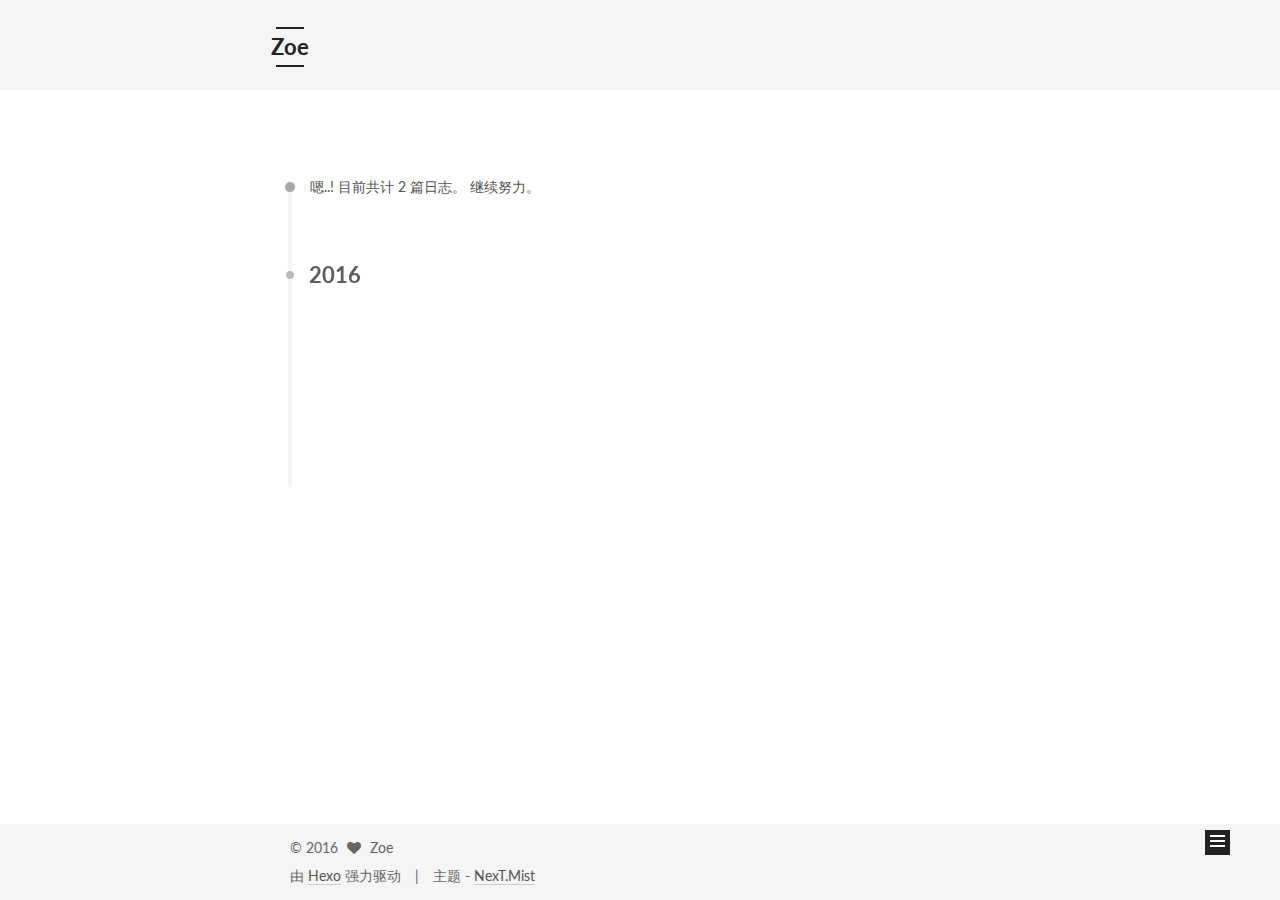
==== commit 358b411a: "Site updated: 2016-03-29 20:50:25" ====
--- a/archives/2016/index.html
+++ b/archives/2016/index.html
@@ -201,7 +201,7 @@
       
         
       
-      嗯..! 目前共计 1 篇日志。 继续努力。
+      嗯..! 目前共计 2 篇日志。 继续努力。
     </span>
 
     
@@ -215,6 +215,43 @@
         <div class="collection-title">
           <h2 class="archive-year motion-element" id="archive-year-2016">2016</h2>
         </div>
+      
+      
+
+      
+
+  <article class="post post-type-normal" itemscope itemtype="http://schema.org/Article">
+    <header class="post-header">
+
+      <h1 class="post-title">
+        
+            <a class="post-title-link" href="/2016/03/29/new-log/" itemprop="url">
+              
+                <span itemprop="name">new log</span>
+              
+            </a>
+        
+      </h1>
+
+      <div class="post-meta">
+        <time class="post-time" itemprop="dateCreated"
+              datetime="2016-03-29T20:50:16+08:00"
+              content="2016-03-29" >
+          03-29
+        </time>
+      </div>
+
+    </header>
+  </article>
+
+
+
+    
+
+      
+      
+      
+
       
       
 
@@ -290,7 +327,7 @@
         <nav class="site-state motion-element">
           <div class="site-state-item site-state-posts">
             <a href="/archives">
-              <span class="site-state-item-count">1</span>
+              <span class="site-state-item-count">2</span>
               <span class="site-state-item-name">日志</span>
             </a>
           </div>
--- a/css/main.css
+++ b/css/main.css
@@ -1512,7 +1512,7 @@
   width: 4px;
   height: 4px;
   border-radius: 50%;
-  background: #8fe9ff;
+  background: #093b0f;
 }
 .links-of-blogroll {
   font-size: 13px;
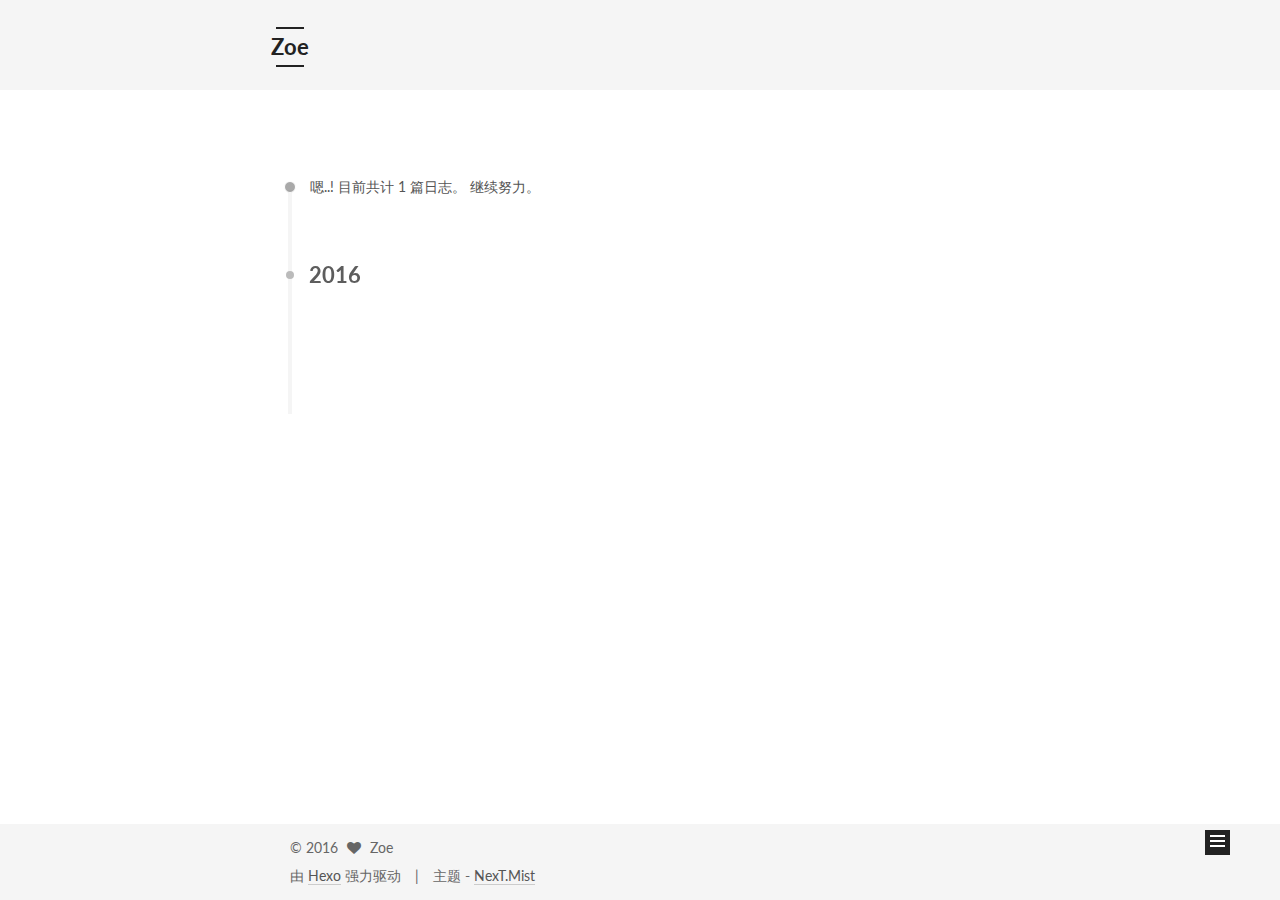
==== commit 3d69788b: "Site updated: 2016-03-29 21:13:34" ====
--- a/archives/2016/index.html
+++ b/archives/2016/index.html
@@ -201,7 +201,7 @@
       
         
       
-      嗯..! 目前共计 2 篇日志。 继续努力。
+      嗯..! 目前共计 1 篇日志。 继续努力。
     </span>
 
     
@@ -225,9 +225,9 @@
 
       <h1 class="post-title">
         
-            <a class="post-title-link" href="/2016/03/29/new-log/" itemprop="url">
+            <a class="post-title-link" href="/2016/03/29/first-blog/" itemprop="url">
               
-                <span itemprop="name">new log</span>
+                <span itemprop="name">first blog</span>
               
             </a>
         
@@ -235,46 +235,9 @@
 
       <div class="post-meta">
         <time class="post-time" itemprop="dateCreated"
-              datetime="2016-03-29T20:50:16+08:00"
+              datetime="2016-03-29T21:12:18+08:00"
               content="2016-03-29" >
           03-29
-        </time>
-      </div>
-
-    </header>
-  </article>
-
-
-
-    
-
-      
-      
-      
-
-      
-      
-
-      
-
-  <article class="post post-type-normal" itemscope itemtype="http://schema.org/Article">
-    <header class="post-header">
-
-      <h1 class="post-title">
-        
-            <a class="post-title-link" href="/2016/03/28/宝宝会好好写博客的/" itemprop="url">
-              
-                <span itemprop="name">宝宝会好好写博客的</span>
-              
-            </a>
-        
-      </h1>
-
-      <div class="post-meta">
-        <time class="post-time" itemprop="dateCreated"
-              datetime="2016-03-28T19:51:45+08:00"
-              content="2016-03-28" >
-          03-28
         </time>
       </div>
 
@@ -327,7 +290,7 @@
         <nav class="site-state motion-element">
           <div class="site-state-item site-state-posts">
             <a href="/archives">
-              <span class="site-state-item-count">2</span>
+              <span class="site-state-item-count">1</span>
               <span class="site-state-item-name">日志</span>
             </a>
           </div>
--- a/css/main.css
+++ b/css/main.css
@@ -1512,7 +1512,7 @@
   width: 4px;
   height: 4px;
   border-radius: 50%;
-  background: #093b0f;
+  background: #a1406c;
 }
 .links-of-blogroll {
   font-size: 13px;
